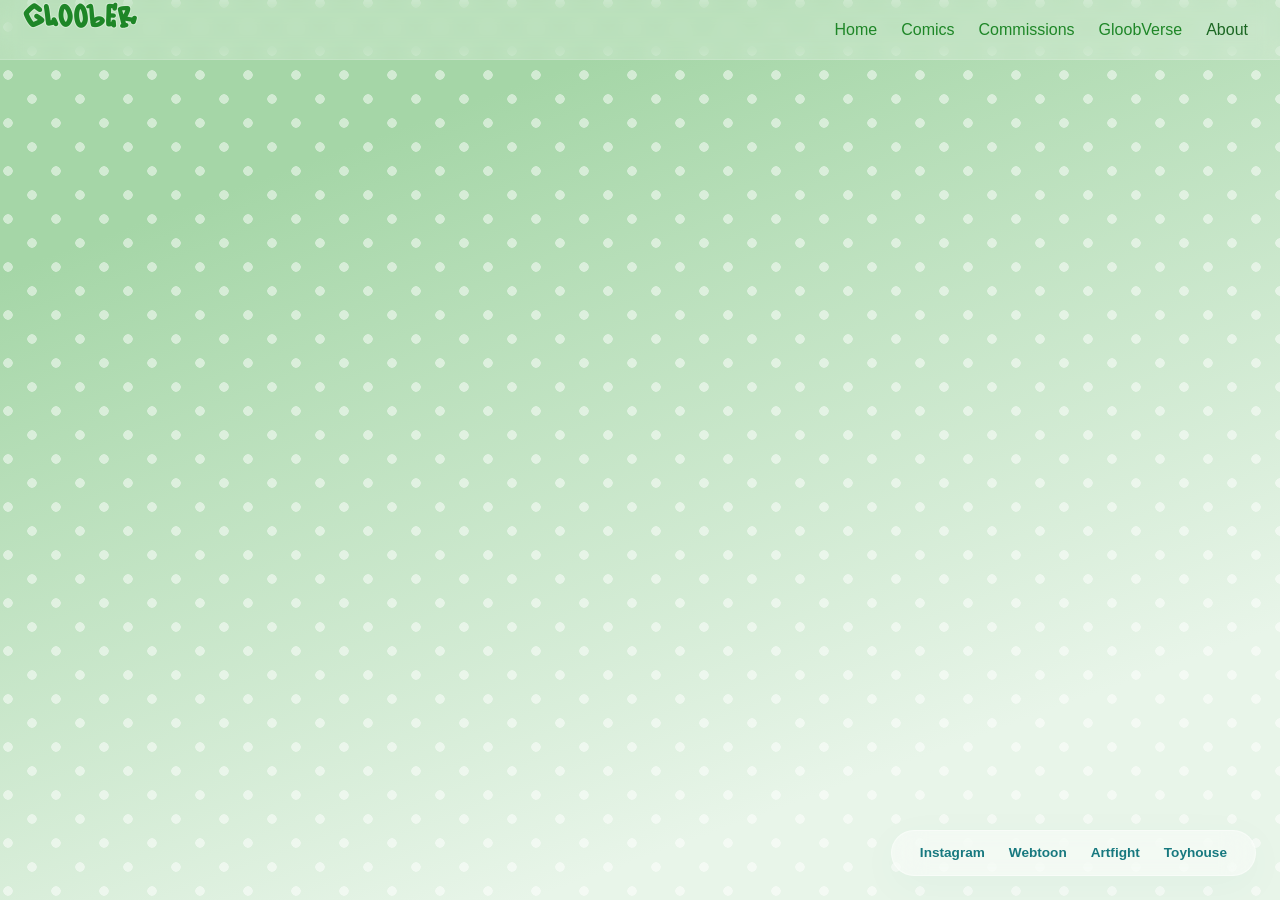
==== about/index.html @ cfc0943d "Very big css update" ====
<!doctype html>
<html lang="en">
  <html>
    <head>
      <meta charset="UTF-8" />
      <meta name="viewport" content="width=device-width, initial-scale=1.0" />
      <title>Gloober_frk | Artist Hub</title>
      <!-- Connecting to your single shared CSS file -->
      <link rel="stylesheet" href="/style.css" />
    </head>

    <body class="page-about" id="sub-page">
      <!--Main Header Wrapper (The logo at the top of the pages ot the top left)-->
      <header id="main-header">
        <div class="container">
          <!--To replace SVG, place a <img> tag where "Gloober" is.-->
          <a href="/" class="site-logo">
            <img
              src="/Images/logoabout.webp"
              alt="Gloober About Logo"
              class="logo-img"
            />
          </a>

          <input type="checkbox" id="menu-toggle" class="menu-checkbox" />
          <label for="menu-toggle" class="menu-button">Menu ☰</label>

          <!-- Standard Top Navigation Bar for Subpages -->
          <nav id="global-nav">
            <ul>
              <li><a href="/">Home</a></li>
              <li><a href="/comics/">Comics</a></li>
              <li><a href="/commisions/">Commissions</a></li>
              <li><a href="/wiki/">GloobVerse</a></li>
              <li><a href="/about/" class="active-page">About</a></li>
            </ul>
          </nav>
        </div>
      </header>

      <main></main>

      <footer id="social-hub">
        <div class="social-links-wrapper">
          <a
            href="https://www.instagram.com/gloober_frk/"
            class="social-link"
            target="_blank"
            rel="noopener"
            >Instagram</a
          >
          <a
            href="https://www.webtoons.com/p/community/en/u/gloober"
            class="social-link"
            target="_blank"
            rel="noopener"
            >Webtoon</a
          >
          <a
            href="https://artfight.net/~gloober_frk"
            class="social-link"
            target="_blank"
            rel="noopener"
            >Artfight</a
          >
          <a
            href="https://toyhou.se/gloober_frk"
            class="social-link"
            target="_blank"
            rel="noopener"
            >Toyhouse</a
          >
        </div>
      </footer>

      <!-- 2. THE BACKGROUND CANVAS -->
      <div id="parallax-bg-canvas" class="dot-matrix-bg"></div>
    </body>
  </html>
</html>
---- style.css ----
/* GLOBAL REUSABLE BRAND VARIABLES */
:root {
  --text-primary: #17797f;
  --text-secondary: #17797f;
  --border-color: rgba(23, 121, 127, 0.15);
  --accent-color: #f5842c;

  --bg-gradient-light: #e8f7ec;
  --bg-gradient-dark: #a1dbb8;

  --color-comics: #e2f1f8;
  --color-commissions: #fef1e6;
  --color-wiki: #f3e9fa;
  --color-about: #e8f5e9;
}

/* GLOBAL SITEWIDE BASICS (FO FONES an TABLES) */
* {
  box-sizing: border-box;
  margin: 0;
  padding: 0;
}
html,
body {
  overflow-x: hidden;
  position: relative;
  width: 100%;
}
body {
  background-color: transparent;
  color: var(--text-primary);
  font-family:
    -apple-system, BlinkMacSystemFont, "Segoe UI", Roboto, sans-serif;
  line-height: 1.5;
  -webkit-font-smoothing: antialiased;
  padding-bottom: 50px;
}

.container {
  width: 100%;
  max-width: 1100px;
  margin: 0 auto;
  padding: 0 24px;
}

a {
  text-decoration: none;
  color: inherit;
}

#main-header {
  padding: 20px 0 0px 0;
}

/* LOGO SYSTEM */

.site-logo .logo-window {
  position: relative;
  height: 60px;
  overflow: hidden;
  display: inline-block;
}

.site-logo .logo-strip {
  display: flex;
  flex-direction: column;
  height: 500%;
  transition: transform 0.5s cubic-bezier(0.76, 0, 0.24, 1);
}

.site-logo .logo-img {
  height: 60px;
  width: auto;
  object-fit: contain;
}

@keyframes fadeInUp {
  from {
    opacity: 0;
    transform: translateY(20px);
  }
  to {
    opacity: 1;
    transform: translateY(0);
  }
}

.animate-fade-up {
  animation: fadeInUp 1.5s cubic-bezier(0.25, 1, 0.5, 1) both;
}

#main-header.animate-fade-up {
  animation-delay: 0s;
}

#site-greeting.animate-fade-up {
  animation-delay: 0.15s;
}

#launchpad-navigation.animate-fade-up {
  animation-delay: 0.3s;
}

/* ISOLATED HOMEPAGE STYLES */
#home-page #main-header .container,
#home-page #site-greeting .container {
  display: flex;
  justify-content: flex-start;
  align-items: center;
}

#home-page #site-greeting {
  padding: 8px 0 8px 0;
  text-align: left;
  transform: translateX(12px);
}

#home-page .greeting-subtext {
  color: var(--text-secondary);
  font-weight: 600;
  font-size: 1.15rem;
  letter-spacing: -0.01em;
  max-width: 100%;
  margin: 0;
  transition: color 0.25s ease;
}

#home-page #launchpad-navigation {
  padding-bottom: 20px;
}

.launchpad-split-container {
  display: flex;
  flex-direction: column;
  width: 100%;
}

#home-page .grid-wrapper {
  display: flex;
  flex-direction: column;
  gap: 16px;
  width: 100%;
}

#home-page .nav-card {
  border: 1px solid var(--border-color);
  border-radius: 12px;
  padding: 24px;
  display: block;
  background-color: rgba(240, 246, 236, 0.6);
  position: relative;
  transition:
    border-color 0.25s ease,
    background-color 0.25s ease;
}

#home-page .nav-card h2 {
  font-size: 1.25rem;
  font-weight: 600;
  letter-spacing: -0.01em;
}

#home-page .nav-card p {
  color: var(--text-secondary);
  font-size: 0.95rem;
  margin-top: 6px;
}

.avatar-display-frame {
  display: none;
}

/* 🌟 FIX 1: Add the frosted glass background layout to the mobile header container */
#sub-page #main-header {
  width: 100%;
  position: fixed;
  top: 0 !important;
  left: 0 !important;
  height: 60px !important;
  z-index: 9999 !important;
  backdrop-filter: blur(10px) !important;
  -webkit-backdrop-filter: blur(10px);
  border-bottom: 1px solid rgba(255, 255, 255, 0.15);
}

/* Ensure the inner logo and menu button frame fits inside the 60px bar */
#sub-page #main-header .container {
  max-width: 100% !important;
  height: 60px !important;
  display: flex !important;
  align-items: center !important;
  justify-content: space-between !important;
  padding: 12px !important;
  box-sizing: border-box !important; /* 🌟 FIX: Forces logo and menu to fit inside the 60px rim */
  overflow: hidden !important;
}
#sub-page #main-header .site-logo img {
  height: 30px;
  max-height: 30px;
  transform: translateY(-15px);
}

/* 🌟 FIX 2: Apply the pastel tinted backgrounds to the header bar itself on mobile */
body.page-comics #main-header {
  background-color: rgba(226, 241, 248, 0.3) !important;
}
body.page-commissions #main-header {
  background-color: rgba(254, 241, 230, 0.3) !important;
}
body.page-wiki #main-header {
  background-color: rgba(243, 233, 250, 0.3) !important;
}
body.page-about #main-header {
  background-color: rgba(232, 245, 233, 0.3) !important;
}

/* 🌟 FIX 3: Turn the navigation panel into a clean dropdown drawer with NO scrollbars */
#sub-page #global-nav {
  position: absolute;
  top: 50px;
  left: 0;
  width: 100%;
  max-height: 0;
  overflow: hidden !important; /* 🌟 Absolutely cuts off any clunky scrollbars */
  z-index: 9998;
  transition: max-height 0.3s ease-in-out;
}

/* The vertical mobile links block inside the dropdown */
#sub-page #global-nav ul {
  display: flex !important;
  flex-direction: column !important;
  width: 100%;
  margin: 0 !important;
  padding: 10px 0 !important;
  gap: 0 !important;
  list-style: none;
}

#sub-page #global-nav a {
  display: block !important;
  width: 100%;
  padding: 12px 20px !important;
  font-size: 16px !important;
  text-decoration: none;
  box-sizing: border-box;
}

/* THE MOBILE SWITCH: Slide the panel down when tapped */
#sub-page .menu-checkbox:checked ~ #global-nav {
  max-height: 280px; /* Adjust this to fit your 5 vertical links perfectly */
}

/* Hide the functional raw checkbox */
#sub-page .menu-checkbox {
  display: none !important;
}

/* Style the clickable Menu text link on smartphones */
#sub-page .menu-button {
  font-family: sans-serif;
  font-weight: 700;
  font-size: 15px; /* Slightly smaller to guarantee fit */
  cursor: pointer;
  user-select: none;
  z-index: 10001;
  display: flex;
  align-items: center;
  height: 100%;
  transform: translateY(-15px);
}

body.page-comics .menu-button {
  color: #468ac2 !important;
}
body.page-commissions .menu-button {
  color: #f5842c !important;
}
body.page-wiki .menu-button {
  color: #551b85 !important;
}
body.page-about .menu-button {
  color: #1e8627 !important;
}

/* Apply your specific text link active colors for mobile readability */
body.page-comics #global-nav a {
  color: #468ac2 !important;
  background-color: rgba(226, 241, 248, 0.8);
}
body.page-commissions #global-nav a {
  color: #f5842c !important;
  background-color: rgba(254, 241, 230, 0.8);
}
body.page-wiki #global-nav a {
  color: #551b85 !important;
  background-color: rgba(243, 233, 250, 0.8);
}
body.page-about #global-nav a {
  color: #1e8627 !important;
  background-color: rgba(232, 245, 233, 0.8);
}

/* DESKTOP HOVER SYSTEM & THE AVATAR SWIPE SPLIT ENGINE */
@media (min-width: 1100px) {
  .launchpad-split-container {
    display: flex;
    flex-direction: row;
    justify-content: space-between;
    align-items: flex-start;
    gap: 64px;
    width: 100%;
  }

  #home-page .grid-wrapper {
    display: flex !important;
    flex-direction: column !important;
    gap: 16px;
    width: 100%;
    max-width: 360px;
  }

  #home-page .nav-card {
    height: 90px;
    padding: 18px 24px 24px 24px;
  }

  #home-page .nav-card p {
    position: absolute;
    bottom: 18px;
    left: 24px;
    right: 24px;
    margin-top: 0;
    opacity: 0;
    transform: translateY(8px);
    transition:
      opacity 0.2s ease,
      transform 0.2s ease;
  }

  #home-page .nav-card h2 {
    transform: translateY(12px);
    transition: transform 0.25s cubic-bezier(0.25, 1, 0.5, 1);
  }

  #home-page .nav-card:hover {
    box-shadow: 0 8px 24px rgba(23, 121, 127, 0.05);
  }

  #home-page .nav-card:hover h2 {
    transform: translateY(0);
  }

  #home-page .nav-card:hover p {
    opacity: 1;
    transform: translateY(0);
  }

  /* ARTWORK VIEWPORT WINDOW */
  .avatar-display-frame {
    display: block;
    width: 400px;
    height: 480px;
    overflow: hidden;
    border-radius: 16px;
    position: fixed;
    top: 5%;
    right: calc(50% - 460px);
    left: auto;
    z-index: 10;
  }

  .avatar-strip {
    display: flex;
    width: 500%;
    height: 100%;
    position: absolute;
    top: 0;
    left: 0;
    transition: transform 0.5s cubic-bezier(0.76, 0, 0.24, 1);
  }

  .avatar-img {
    width: 400px;
    height: 100%;
    object-fit: contain;
  }

  #home-page .grid-wrapper:hover .nav-card {
    opacity: 0.8;
    transition:
      opacity 0.25s ease,
      filter 0.25s ease,
      background-color 0.25s ease,
      border-color 0.25s ease;
  }

  #home-page .grid-wrapper .nav-card:hover {
    opacity: 1;
    filter: blur(0px);
  }

  #home-page .grid-wrapper:has(.card-comics:hover) .nav-card:not(:hover) {
    opacity: 0.6;
    border-color: rgba(70, 138, 194, 0.4);
    background-color: var(--color-comics);
  }
  #home-page .grid-wrapper:has(.card-comics:hover) .nav-card:not(:hover) h2,
  #home-page .grid-wrapper:has(.card-comics:hover) .nav-card:not(:hover) p {
    color: #468ac2;
  }
  #home-page:has(.card-comics:hover) .greeting-subtext {
    color: #468ac2;
  }

  #home-page .grid-wrapper:has(.card-commissions:hover) .nav-card:not(:hover) {
    opacity: 0.6;
    border-color: rgba(245, 132, 44, 0.4);
    background-color: var(--color-commissions);
  }
  #home-page
    .grid-wrapper:has(.card-commissions:hover)
    .nav-card:not(:hover)
    h2,
  #home-page
    .grid-wrapper:has(.card-commissions:hover)
    .nav-card:not(:hover)
    p {
    color: hsl(26, 91%, 57%);
  }
  #home-page:has(.card-commissions:hover) .greeting-subtext {
    color: #f5842c;
  }

  #home-page .grid-wrapper:has(.card-wiki:hover) .nav-card:not(:hover) {
    opacity: 0.6;
    border-color: rgba(85, 27, 133, 0.4);
    background-color: var(--color-wiki);
  }
  #home-page .grid-wrapper:has(.card-wiki:hover) .nav-card:not(:hover) h2,
  #home-page .grid-wrapper:has(.card-wiki:hover) .nav-card:not(:hover) p {
    color: hsl(273, 66%, 31%);
  }
  #home-page:has(.card-wiki:hover) .greeting-subtext {
    color: #551b85;
  }

  #home-page .grid-wrapper:has(.card-about:hover) .nav-card:not(:hover) {
    opacity: 0.6;
    border-color: rgba(30, 134, 39, 0.4);
    background-color: var(--color-about);
  }
  #home-page .grid-wrapper:has(.card-about:hover) .nav-card:not(:hover) h2,
  #home-page .grid-wrapper:has(.card-about:hover) .nav-card:not(:hover) p {
    color: hsl(125, 63%, 32%);
  }
  #home-page:has(.card-about:hover) .greeting-subtext {
    color: #1e8627;
  }

  .grid-wrapper:has(.card-comics:hover) + .avatar-display-frame .avatar-strip {
    transform: translateX(-400px);
  }
  .grid-wrapper:has(.card-commissions:hover)
    + .avatar-display-frame
    .avatar-strip {
    transform: translateX(-800px);
  }
  .grid-wrapper:has(.card-wiki:hover) + .avatar-display-frame .avatar-strip {
    transform: translateX(-1200px);
  }
  .grid-wrapper:has(.card-about:hover) + .avatar-display-frame .avatar-strip {
    transform: translateX(-1600px);
  }

  #home-page .card-comics:hover {
    border-color: #468ac2;
    background-color: var(--color-comics);
  }
  #home-page .card-comics:hover h2,
  #home-page .card-comics:hover p {
    color: #468ac2;
  }

  #home-page .card-commissions:hover {
    border-color: #f5842c;
    background-color: var(--color-commissions);
  }
  #home-page .card-commissions:hover h2,
  #home-page .card-commissions:hover p {
    color: #f5842c;
  }

  #home-page .card-wiki:hover {
    border-color: #551b85;
    background-color: var(--color-wiki);
  }
  #home-page .card-wiki:hover h2,
  #home-page .card-wiki:hover p {
    color: #551b85;
  }

  #home-page .card-about:hover {
    border-color: #1e8627;
    background-color: var(--color-about);
  }
  #home-page .card-about:hover h2,
  #home-page .card-about:hover p {
    color: #1e8627;
  }

  #parallax-bg-canvas.show-comics .tint-comics {
    opacity: 1 !important;
  }
  #parallax-bg-canvas.show-commissions .tint-commissions {
    opacity: 1 !important;
  }
  #parallax-bg-canvas.show-wiki .tint-wiki {
    opacity: 1 !important;
  }
  #parallax-bg-canvas.show-about .tint-about {
    opacity: 1 !important;
  }

  #home-page .logo-strip {
    transform: translateY(0);
    transition-delay: 0.1s;
  }

  #home-page:has(.nav-card:hover) .logo-strip {
    transition-delay: 0s;
  }

  #home-page:has(.card-comics:hover) .logo-strip {
    transform: translateY(-60px);
  }

  #home-page:has(.card-commissions:hover) .logo-strip {
    transform: translateY(-120px);
  }

  #home-page:has(.card-wiki:hover) .logo-strip {
    transform: translateY(-180px);
  }

  #home-page:has(.card-about:hover) .logo-strip {
    transform: translateY(-240px);
  }

  /* ==========================================================================
   SUBPAGE HEADER SYSTEM (REWRITTEN WITH IMAGE LOGO & CUSTOM COLOR SCHEMES)
   ========================================================================== */

  /* 1. MAIN FIXED HEADER BAR CONTAINER */
  #sub-page #main-header {
    width: 100%;
    position: fixed;
    top: 0 !important;
    left: 0 !important;
    height: 60px !important;
    z-index: 9999 !important;
    backdrop-filter: blur(10px) !important;
    -webkit-backdrop-filter: blur(10px);
  }

  #sub-page #main-header .container {
    max-width: 100%;
    margin: 0 auto;
    padding: 0 20px !important;
    height: 60px !important;
    display: flex !important;
    align-items: center !important;
    transform: translateY(-20px) !important;

    justify-content: space-between !important;
    gap: 0 !important;
  }

  #sub-page #main-header .site-logo {
    display: flex !important;
    align-items: center !important;
    height: 100%;
    text-decoration: none;
    font-weight: 800;
    font-size: 20px;
    letter-spacing: 2px;
  }

  #sub-page #main-header .site-logo img {
    height: 32px;
    width: auto;
    display: block;
  }

  #sub-page #global-nav ul {
    display: flex !important;
    align-items: center !important;
    list-style: none;
    margin: 0 !important;
    padding: 0 !important;
    gap: 24px;
  }

  #sub-page #global-nav a {
    text-decoration: none;
    font-weight: 500;
    font-size: 15px;
    padding: 12px !important;
    line-height: 1 !important;
    display: inline-block;
    transition: color 0.2s ease;
    background-color: transparent !important;
  }

  /* ==========================================================================
   DYNAMIC SUBPAGE THEME COLOR ASSIGNMENTS
   ========================================================================== */

  /* --- A. COMICS PAGE THEME (Blue Header Background) --- */
  body.page-comics #main-header {
    background-color: rgba(226, 241, 248, 0.3) !important;
  }
  body.page-comics #main-header .site-logo {
    color: #468ac2 !important;
  }
  body.page-comics #global-nav a {
    color: #468ac2;
  }
  body.page-comics #global-nav a:hover {
    color: #90caf9 !important;
  }

  /* --- B. COMMISSIONS PAGE THEME (Orange Header Background) --- */
  body.page-commissions #main-header {
    background-color: rgba(254, 241, 230, 0.3) !important;
  }
  body.page-commissions #main-header .site-logo {
    color: #d15f00 !important;
  }
  body.page-commissions #global-nav a {
    color: rgba(209, 95, 0, 0.65);
  }
  body.page-commissions #global-nav a:hover,
  body.page-commissions #global-nav a.active-page {
    color: #d15f00 !important;
  }

  /* --- C. WIKI PAGE THEME (Purple Header Background) --- */
  body.page-wiki #main-header {
    background-color: rgba(243, 233, 250, 0.3) !important;
  }
  body.page-wiki #main-header .site-logo {
    color: #551b85 !important;
  }
  body.page-wiki #global-nav a {
    color: rgba(85, 27, 133, 0.65);
  }
  body.page-wiki #global-nav a:hover,
  body.page-wiki #global-nav a.active-page {
    color: #551b85 !important;
  }

  /* --- D. ABOUT PAGE THEME (Green Header Background) --- */
  body.page-about #main-header {
    background-color: rgba(232, 245, 233, 0.3) !important;
  }
  body.page-about #main-header .site-logo {
    color: #1b6622 !important;
  }
  body.page-about #global-nav a {
    color: rgba(27, 102, 34, 0.65);
  }
  body.page-about #global-nav a:hover,
  body.page-about #global-nav a.active-page {
    color: #1b6622 !important;
  }

  #sub-page {
    padding-top: 90px !important;
    box-sizing: border-box;
  }

  #sub-page .menu-button {
    display: none !important;
  }

  #sub-page #global-nav {
    position: static !important;
    max-height: none !important;
    width: auto !important;
    overflow: visible !important;
  }

  #sub-page #global-nav ul {
    flex-direction: row !important;
    padding: 0 !important;
    gap: 24px;
  }
}

/* HAPTIC POLKA DOT PARALLAX SYSTEM */
#home-page #parallax-bg-canvas.dot-matrix-bg {
  position: fixed;
  top: -5%;
  left: -5%;
  width: 110vw;
  height: 110vh;
  z-index: -100;
  overflow: hidden;
  pointer-events: none;

  background-image: linear-gradient(
    160deg,
    var(--bg-gradient-dark) 20%,
    var(--bg-gradient-light) 80%
  );
  transition: background-image 0.5s ease;
}

#sub-page #parallax-bg-canvas.dot-matrix-bg,
.page-comics #parallax-bg-canvas.dot-matrix-bg,
.page-commissions #parallax-bg-canvas.dot-matrix-bg,
.page-wiki #parallax-bg-canvas.dot-matrix-bg,
.page-about #parallax-bg-canvas.dot-matrix-bg {
  position: fixed;
  top: -5%;
  left: -5%;
  width: 110vw;
  height: 110vh;
  z-index: -100;
  overflow: hidden;
  pointer-events: none;
}

#home-page #parallax-bg-canvas.dot-matrix-bg::before,
#sub-page + #parallax-bg-canvas.dot-matrix-bg::before,
.dot-matrix-bg::before {
  content: "";
  position: absolute;
  top: 0;
  left: 0;
  width: 100%;
  height: 100%;
  z-index: 5;

  background-image:
    radial-gradient(rgba(255, 255, 255, 0.5) 4.5px, transparent 5px),
    radial-gradient(rgba(255, 255, 255, 0.5) 4.5px, transparent 5px);

  background-size: 48px 48px;
  background-position:
    0px 0px,
    24px 24px,
    2px 2px,
    26px 26px;
  background-repeat: repeat;

  animation: slowDriftLoop 80s linear infinite;

  transform: translate(
    calc(var(--mouse-x, 0) * 20px),
    calc(var(--mouse-y, 0) * 20px)
  );
  transition: transform 0.2s cubic-bezier(0.25, 1, 0.5, 1);
}

#parallax-bg-canvas.show-comics .tint-comics {
  opacity: 1 !important;
}
#parallax-bg-canvas.show-commissions .tint-commissions {
  opacity: 1 !important;
}
#parallax-bg-canvas.show-wiki .tint-wiki {
  opacity: 1 !important;
}
#parallax-bg-canvas.show-about .tint-about {
  opacity: 1 !important;
}

.bg-tint {
  position: absolute;
  top: 0;
  left: 0;
  width: 100%;
  height: 100%;
  opacity: 0;
  z-index: 1;
  transition: opacity 0.5s cubic-bezier(0.25, 1, 0.5, 1);
}

.tint-comics {
  background-image: linear-gradient(160deg, #90caf9 20%, #e2f1f8 80%);
}

.tint-commissions {
  background-image: linear-gradient(160deg, #ffcc80 20%, #fef1e6 80%);
}

.tint-wiki {
  background-image: linear-gradient(160deg, #ce93d8 20%, #f3e9fa 80%);
}

.tint-about {
  background-image: linear-gradient(160deg, #a5d6a7 20%, #e8f5e9 80%);
}

@keyframes slowDriftLoop {
  0% {
    background-position:
      0px 0px,
      24px 24px,
      2px 2px,
      26px 26px;
  }
  100% {
    background-position:
      1152px 1152px,
      1176px 1176px,
      1154px 1154px,
      1178px 1178px;
  }
}

/* SUBPAGE BG STYLE */
body.page-comics,
body.page-commissions,
body.page-wiki,
body.page-about {
  background-repeat: no-repeat;
  background-attachment: fixed;
  background-size: cover;
}

body.page-comics {
  background-image: linear-gradient(160deg, #90caf9 20%, #e2f1f8 80%);
}

body.page-commissions {
  background-image: linear-gradient(160deg, #ffcc80 20%, #fef1e6 80%);
}

body.page-wiki {
  background-image: linear-gradient(160deg, #ce93d8 20%, #f3e9fa 80%);
}

body.page-about {
  background-image: linear-gradient(160deg, #a5d6a7 20%, #e8f5e9 80%);
}

/* FLOATING GLOBAL SOCIAL FOOTER */
#social-hub {
  position: fixed;
  bottom: 24px;
  right: 24px;
  left: auto;
  width: max-content;
  z-index: 9999;
  pointer-events: none;
}

.social-links-wrapper {
  display: flex;
  gap: 24px;
  align-items: center;
  background-color: rgba(255, 255, 255, 0.45);
  backdrop-filter: blur(16px);
  -webkit-backdrop-filter: blur(16px);
  border: 1px solid rgba(255, 255, 255, 0.4);
  padding: 12px 28px;
  border-radius: 50px;
  pointer-events: auto;
  box-shadow: 0 10px 40px rgba(23, 121, 127, 0.04);
  max-width: calc(100vw - 48px);
}

.social-link {
  font-size: 0.85rem;
  font-weight: 600;
  color: var(--text-primary);
  transition: color 0.2s ease;
}

.social-link:hover {
  color: var(--accent-color);
}
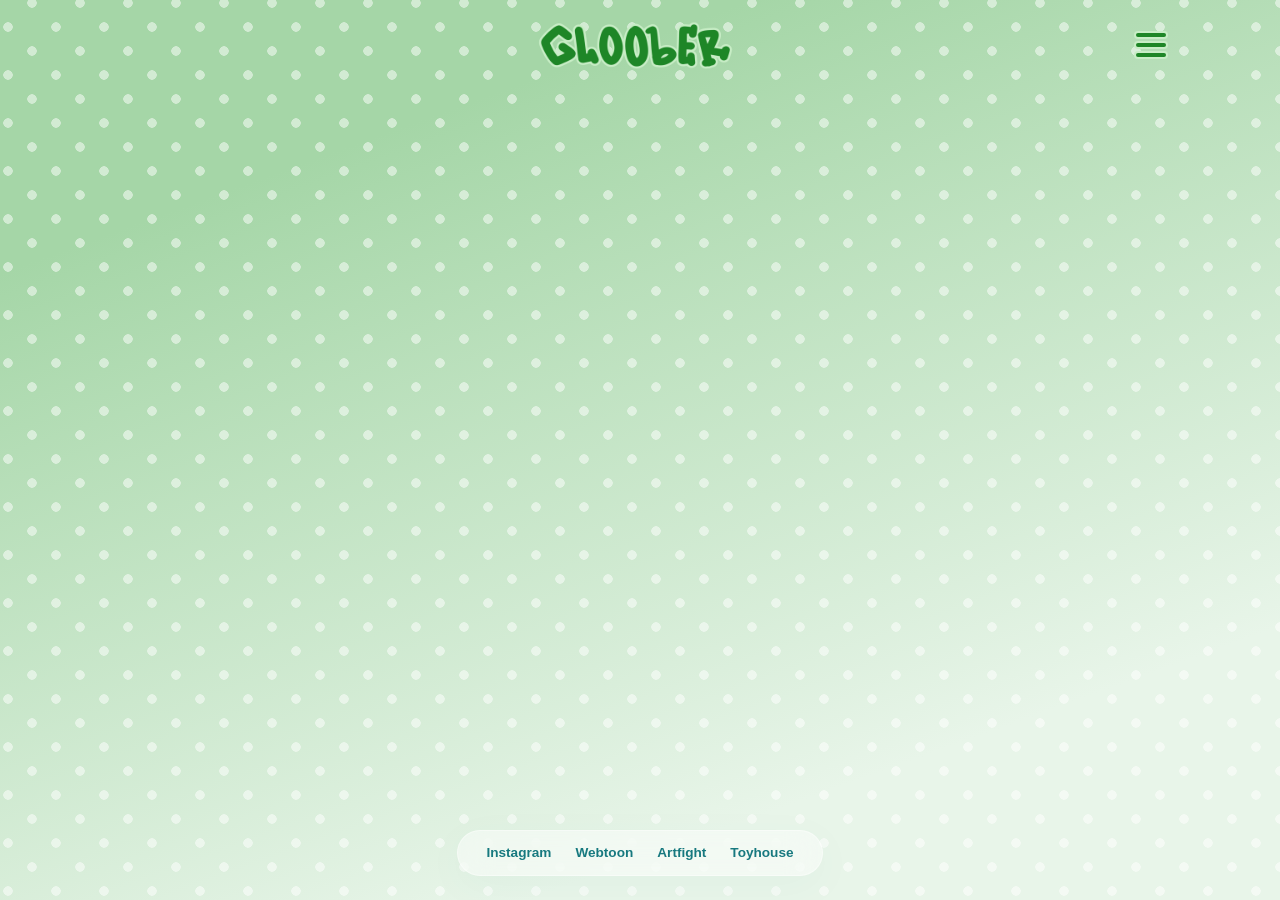
==== commit e73d5f37: "Navigation CSS Overhaul * Fixed nav bar layout for subpages * Removed Desktop specific css * Adjuste" ====
--- a/about/index.html
+++ b/about/index.html
@@ -13,17 +13,16 @@
       <!--Main Header Wrapper (The logo at the top of the pages ot the top left)-->
       <header id="main-header">
         <div class="container">
+          <div class="nav-spacer"></div>
+
           <!--To replace SVG, place a <img> tag where "Gloober" is.-->
           <a href="/" class="site-logo">
             <img
               src="/Images/logoabout.webp"
-              alt="Gloober About Logo"
+              alt="Gloober Comics Logo"
               class="logo-img"
             />
           </a>
-
-          <input type="checkbox" id="menu-toggle" class="menu-checkbox" />
-          <label for="menu-toggle" class="menu-button">Menu ☰</label>
 
           <!-- Standard Top Navigation Bar for Subpages -->
           <nav id="global-nav">
@@ -35,6 +34,16 @@
               <li><a href="/about/" class="active-page">About</a></li>
             </ul>
           </nav>
+
+          <button
+            id="menu-trigger"
+            class="menu-button"
+            aria-label="Toggle Navigation"
+          >
+            <span class="hamburger-line"></span>
+            <span class="hamburger-line"></span>
+            <span class="hamburger-line"></span>
+          </button>
         </div>
       </header>
 
@@ -75,6 +84,39 @@
 
       <!-- 2. THE BACKGROUND CANVAS -->
       <div id="parallax-bg-canvas" class="dot-matrix-bg"></div>
+
+      <script>
+        const menuTrigger = document.getElementById("menu-trigger");
+        const globalNav = document.getElementById("global-nav");
+
+        // 1. Open / Close panel on click
+        menuTrigger.addEventListener("click", (e) => {
+          e.stopPropagation(); // Prevents immediate close click event bubbling
+          menuTrigger.classList.toggle("open");
+          globalNav.classList.toggle("open");
+        });
+
+        // 2. Close when user clicks anywhere outside the nav or button area
+        document.addEventListener("click", (e) => {
+          if (
+            !globalNav.contains(e.target) &&
+            !menuTrigger.contains(e.target)
+          ) {
+            menuTrigger.classList.remove("open");
+            globalNav.classList.remove("open");
+          }
+        });
+
+        // 3. Close immediately when user starts scrolling the main page window
+        window.addEventListener(
+          "scroll",
+          () => {
+            menuTrigger.classList.remove("open");
+            globalNav.classList.remove("open");
+          },
+          { passive: true },
+        ); // Enhances mobile scrolling processing performance
+      </script>
     </body>
   </html>
 </html>
--- a/style.css
+++ b/style.css
@@ -1,20 +1,28 @@
-/* GLOBAL REUSABLE BRAND VARIABLES */
 :root {
   --text-primary: #17797f;
   --text-secondary: #17797f;
   --border-color: rgba(23, 121, 127, 0.15);
   --accent-color: #f5842c;
-
-  --bg-gradient-light: #e8f7ec;
+  --bg-gradient-light: #d2eeda;
   --bg-gradient-dark: #a1dbb8;
-
-  --color-comics: #e2f1f8;
-  --color-commissions: #fef1e6;
-  --color-wiki: #f3e9fa;
-  --color-about: #e8f5e9;
-}
-
-/* GLOBAL SITEWIDE BASICS (FO FONES an TABLES) */
+  --color-comics: #cae3ee;
+  --color-commissions: #f7e4d4;
+  --color-wiki: #e1d2ec;
+  --color-about: #c8edc6;
+  --color-comics-text: #468ac2;
+  --color-wiki-text: #551b85;
+  --color-about-text: #1e8627;
+  --color-commissions-text: #f5842c;
+  --color-comics-accent: #90caf9;
+  --color-commissions-accent: #ffcc80;
+  --color-wiki-accent: #ce93d8;
+  --color-about-accent: #a5d6a7;
+  --bg-comics-header: rgba(226, 241, 248, 0.3);
+  --bg-commissions-header: rgba(254, 241, 230, 0.3);
+  --bg-wiki-header: rgba(243, 233, 250, 0.3);
+  --bg-about-header: rgba(232, 245, 233, 0.3);
+  --dot-color: rgba(255, 255, 255, 0.5);
+}
 * {
   box-sizing: border-box;
   margin: 0;
@@ -32,48 +40,40 @@
   font-family:
     -apple-system, BlinkMacSystemFont, "Segoe UI", Roboto, sans-serif;
   line-height: 1.5;
+  font-weight: 500;
   -webkit-font-smoothing: antialiased;
   padding-bottom: 50px;
 }
-
 .container {
   width: 100%;
   max-width: 1100px;
   margin: 0 auto;
   padding: 0 24px;
 }
-
 a {
   text-decoration: none;
   color: inherit;
 }
-
 #main-header {
   padding: 20px 0 0px 0;
 }
-
-/* LOGO SYSTEM */
-
 .site-logo .logo-window {
   position: relative;
   height: 60px;
   overflow: hidden;
   display: inline-block;
 }
-
 .site-logo .logo-strip {
   display: flex;
   flex-direction: column;
   height: 500%;
   transition: transform 0.5s cubic-bezier(0.76, 0, 0.24, 1);
 }
-
 .site-logo .logo-img {
   height: 60px;
   width: auto;
   object-fit: contain;
 }
-
 @keyframes fadeInUp {
   from {
     opacity: 0;
@@ -84,37 +84,29 @@
     transform: translateY(0);
   }
 }
-
 .animate-fade-up {
   animation: fadeInUp 1.5s cubic-bezier(0.25, 1, 0.5, 1) both;
 }
-
 #main-header.animate-fade-up {
   animation-delay: 0s;
 }
-
 #site-greeting.animate-fade-up {
   animation-delay: 0.15s;
 }
-
 #launchpad-navigation.animate-fade-up {
   animation-delay: 0.3s;
 }
-
-/* ISOLATED HOMEPAGE STYLES */
 #home-page #main-header .container,
 #home-page #site-greeting .container {
   display: flex;
   justify-content: flex-start;
   align-items: center;
 }
-
 #home-page #site-greeting {
   padding: 8px 0 8px 0;
   text-align: left;
   transform: translateX(12px);
 }
-
 #home-page .greeting-subtext {
   color: var(--text-secondary);
   font-weight: 600;
@@ -124,24 +116,20 @@
   margin: 0;
   transition: color 0.25s ease;
 }
-
 #home-page #launchpad-navigation {
   padding-bottom: 20px;
 }
-
 .launchpad-split-container {
   display: flex;
   flex-direction: column;
   width: 100%;
 }
-
 #home-page .grid-wrapper {
   display: flex;
   flex-direction: column;
   gap: 16px;
   width: 100%;
 }
-
 #home-page .nav-card {
   border: 1px solid var(--border-color);
   border-radius: 12px;
@@ -153,552 +141,157 @@
     border-color 0.25s ease,
     background-color 0.25s ease;
 }
-
 #home-page .nav-card h2 {
   font-size: 1.25rem;
   font-weight: 600;
   letter-spacing: -0.01em;
 }
-
 #home-page .nav-card p {
   color: var(--text-secondary);
   font-size: 0.95rem;
   margin-top: 6px;
 }
-
 .avatar-display-frame {
   display: none;
 }
 
-/* 🌟 FIX 1: Add the frosted glass background layout to the mobile header container */
-#sub-page #main-header {
-  width: 100%;
+#sub-page #main-header .container {
+  display: flex;
+  justify-content: space-between;
+  align-items: center;
+  position: relative;
+  width: 100%;
+  box-sizing: border-box;
+}
+#sub-page #main-header .site-logo img {
+  height: 50px;
+  max-height: 50px;
+}
+
+#sub-page #global-nav {
   position: fixed;
-  top: 0 !important;
-  left: 0 !important;
-  height: 60px !important;
-  z-index: 9999 !important;
-  backdrop-filter: blur(10px) !important;
-  -webkit-backdrop-filter: blur(10px);
-  border-bottom: 1px solid rgba(255, 255, 255, 0.15);
-}
-
-/* Ensure the inner logo and menu button frame fits inside the 60px bar */
-#sub-page #main-header .container {
-  max-width: 100% !important;
-  height: 60px !important;
-  display: flex !important;
-  align-items: center !important;
-  justify-content: space-between !important;
-  padding: 12px !important;
-  box-sizing: border-box !important; /* 🌟 FIX: Forces logo and menu to fit inside the 60px rim */
-  overflow: hidden !important;
-}
-#sub-page #main-header .site-logo img {
-  height: 30px;
-  max-height: 30px;
-  transform: translateY(-15px);
-}
-
-/* 🌟 FIX 2: Apply the pastel tinted backgrounds to the header bar itself on mobile */
-body.page-comics #main-header {
-  background-color: rgba(226, 241, 248, 0.3) !important;
-}
-body.page-commissions #main-header {
-  background-color: rgba(254, 241, 230, 0.3) !important;
-}
-body.page-wiki #main-header {
-  background-color: rgba(243, 233, 250, 0.3) !important;
-}
-body.page-about #main-header {
-  background-color: rgba(232, 245, 233, 0.3) !important;
-}
-
-/* 🌟 FIX 3: Turn the navigation panel into a clean dropdown drawer with NO scrollbars */
-#sub-page #global-nav {
-  position: absolute;
-  top: 50px;
-  left: 0;
-  width: 100%;
-  max-height: 0;
-  overflow: hidden !important; /* 🌟 Absolutely cuts off any clunky scrollbars */
+  top: 0;
+  right: 0;
+  width: 260px;
+  height: 100vh;
   z-index: 9998;
-  transition: max-height 0.3s ease-in-out;
-}
-
-/* The vertical mobile links block inside the dropdown */
+  overflow-y: auto;
+  transform: translateX(100%);
+  transition: transform 0.4s ease-in-out;
+}
+
+#sub-page #global-nav.open {
+  transform: translateX(0);
+}
+
 #sub-page #global-nav ul {
-  display: flex !important;
-  flex-direction: column !important;
-  width: 100%;
-  margin: 0 !important;
-  padding: 10px 0 !important;
-  gap: 0 !important;
+  display: flex;
+  flex-direction: column;
+  width: 100%;
+  margin: 0;
+  padding: 80px 0 20px 0;
   list-style: none;
 }
-
 #sub-page #global-nav a {
-  display: block !important;
-  width: 100%;
-  padding: 12px 20px !important;
-  font-size: 16px !important;
+  display: block;
+  width: 100%;
+  padding: 12px 20px;
+  font-size: 16px;
   text-decoration: none;
   box-sizing: border-box;
 }
 
-/* THE MOBILE SWITCH: Slide the panel down when tapped */
-#sub-page .menu-checkbox:checked ~ #global-nav {
-  max-height: 280px; /* Adjust this to fit your 5 vertical links perfectly */
-}
-
-/* Hide the functional raw checkbox */
-#sub-page .menu-checkbox {
-  display: none !important;
-}
-
-/* Style the clickable Menu text link on smartphones */
+#sub-page #main-header .nav-spacer {
+  width: 20px;
+}
+
 #sub-page .menu-button {
-  font-family: sans-serif;
-  font-weight: 700;
-  font-size: 15px; /* Slightly smaller to guarantee fit */
+  background: none;
+  border: none;
+  width: 30px;
+  height: 24px;
   cursor: pointer;
-  user-select: none;
   z-index: 10001;
   display: flex;
-  align-items: center;
-  height: 100%;
-  transform: translateY(-15px);
+  flex-direction: column;
+  justify-content: space-between;
+  padding: 0;
+}
+
+#sub-page .hamburger-line {
+  display: block;
+  width: 100%;
+  height: 4px;
+  border-radius: 4px;
+  transform: translateY(-4px);
+  transition:
+    transform 0.3s ease,
+    opacity 0.2s ease,
+    background-color 0.3s ease,
+    box-shadow 0.3s ease;
+}
+
+body.page-comics .hamburger-line {
+  background-color: var(--color-comics-text);
+  box-shadow: 0 0 0 2px var(--color-comics);
+}
+
+body.page-commissions .hamburger-line {
+  background-color: var(--color-commissions-text);
+  box-shadow: 0 0 0 2px var(--color-commissions);
+}
+
+body.page-wiki .hamburger-line {
+  background-color: var(--color-wiki-text);
+  box-shadow: 0 0 0 2px var(--color-wiki);
+}
+
+body.page-about .hamburger-line {
+  background-color: var(--color-about-text);
+  box-shadow: 0 0 0 2px var(--color-about);
+}
+
+#sub-page .menu-button.open .hamburger-line:nth-child(1) {
+  transform: translateY(10px) rotate(45deg);
+}
+
+#sub-page .menu-button.open .hamburger-line:nth-child(2) {
+  opacity: 0;
+}
+
+#sub-page .menu-button.open .hamburger-line:nth-child(3) {
+  transform: translateY(-11px) rotate(-45deg);
 }
 
 body.page-comics .menu-button {
-  color: #468ac2 !important;
+  color: var(--color-comics-text);
 }
 body.page-commissions .menu-button {
-  color: #f5842c !important;
+  color: var(--color-commissions-text);
 }
 body.page-wiki .menu-button {
-  color: #551b85 !important;
+  color: var(--color-wiki-text);
 }
 body.page-about .menu-button {
-  color: #1e8627 !important;
-}
-
-/* Apply your specific text link active colors for mobile readability */
+  color: var(--color-about-text);
+}
 body.page-comics #global-nav a {
-  color: #468ac2 !important;
+  color: var(--color-comics-text);
   background-color: rgba(226, 241, 248, 0.8);
 }
 body.page-commissions #global-nav a {
-  color: #f5842c !important;
+  color: var(--color-commissions-text);
   background-color: rgba(254, 241, 230, 0.8);
 }
 body.page-wiki #global-nav a {
-  color: #551b85 !important;
+  color: var(--color-wiki-text);
   background-color: rgba(243, 233, 250, 0.8);
 }
 body.page-about #global-nav a {
-  color: #1e8627 !important;
+  color: var(--color-about-text);
   background-color: rgba(232, 245, 233, 0.8);
 }
 
-/* DESKTOP HOVER SYSTEM & THE AVATAR SWIPE SPLIT ENGINE */
-@media (min-width: 1100px) {
-  .launchpad-split-container {
-    display: flex;
-    flex-direction: row;
-    justify-content: space-between;
-    align-items: flex-start;
-    gap: 64px;
-    width: 100%;
-  }
-
-  #home-page .grid-wrapper {
-    display: flex !important;
-    flex-direction: column !important;
-    gap: 16px;
-    width: 100%;
-    max-width: 360px;
-  }
-
-  #home-page .nav-card {
-    height: 90px;
-    padding: 18px 24px 24px 24px;
-  }
-
-  #home-page .nav-card p {
-    position: absolute;
-    bottom: 18px;
-    left: 24px;
-    right: 24px;
-    margin-top: 0;
-    opacity: 0;
-    transform: translateY(8px);
-    transition:
-      opacity 0.2s ease,
-      transform 0.2s ease;
-  }
-
-  #home-page .nav-card h2 {
-    transform: translateY(12px);
-    transition: transform 0.25s cubic-bezier(0.25, 1, 0.5, 1);
-  }
-
-  #home-page .nav-card:hover {
-    box-shadow: 0 8px 24px rgba(23, 121, 127, 0.05);
-  }
-
-  #home-page .nav-card:hover h2 {
-    transform: translateY(0);
-  }
-
-  #home-page .nav-card:hover p {
-    opacity: 1;
-    transform: translateY(0);
-  }
-
-  /* ARTWORK VIEWPORT WINDOW */
-  .avatar-display-frame {
-    display: block;
-    width: 400px;
-    height: 480px;
-    overflow: hidden;
-    border-radius: 16px;
-    position: fixed;
-    top: 5%;
-    right: calc(50% - 460px);
-    left: auto;
-    z-index: 10;
-  }
-
-  .avatar-strip {
-    display: flex;
-    width: 500%;
-    height: 100%;
-    position: absolute;
-    top: 0;
-    left: 0;
-    transition: transform 0.5s cubic-bezier(0.76, 0, 0.24, 1);
-  }
-
-  .avatar-img {
-    width: 400px;
-    height: 100%;
-    object-fit: contain;
-  }
-
-  #home-page .grid-wrapper:hover .nav-card {
-    opacity: 0.8;
-    transition:
-      opacity 0.25s ease,
-      filter 0.25s ease,
-      background-color 0.25s ease,
-      border-color 0.25s ease;
-  }
-
-  #home-page .grid-wrapper .nav-card:hover {
-    opacity: 1;
-    filter: blur(0px);
-  }
-
-  #home-page .grid-wrapper:has(.card-comics:hover) .nav-card:not(:hover) {
-    opacity: 0.6;
-    border-color: rgba(70, 138, 194, 0.4);
-    background-color: var(--color-comics);
-  }
-  #home-page .grid-wrapper:has(.card-comics:hover) .nav-card:not(:hover) h2,
-  #home-page .grid-wrapper:has(.card-comics:hover) .nav-card:not(:hover) p {
-    color: #468ac2;
-  }
-  #home-page:has(.card-comics:hover) .greeting-subtext {
-    color: #468ac2;
-  }
-
-  #home-page .grid-wrapper:has(.card-commissions:hover) .nav-card:not(:hover) {
-    opacity: 0.6;
-    border-color: rgba(245, 132, 44, 0.4);
-    background-color: var(--color-commissions);
-  }
-  #home-page
-    .grid-wrapper:has(.card-commissions:hover)
-    .nav-card:not(:hover)
-    h2,
-  #home-page
-    .grid-wrapper:has(.card-commissions:hover)
-    .nav-card:not(:hover)
-    p {
-    color: hsl(26, 91%, 57%);
-  }
-  #home-page:has(.card-commissions:hover) .greeting-subtext {
-    color: #f5842c;
-  }
-
-  #home-page .grid-wrapper:has(.card-wiki:hover) .nav-card:not(:hover) {
-    opacity: 0.6;
-    border-color: rgba(85, 27, 133, 0.4);
-    background-color: var(--color-wiki);
-  }
-  #home-page .grid-wrapper:has(.card-wiki:hover) .nav-card:not(:hover) h2,
-  #home-page .grid-wrapper:has(.card-wiki:hover) .nav-card:not(:hover) p {
-    color: hsl(273, 66%, 31%);
-  }
-  #home-page:has(.card-wiki:hover) .greeting-subtext {
-    color: #551b85;
-  }
-
-  #home-page .grid-wrapper:has(.card-about:hover) .nav-card:not(:hover) {
-    opacity: 0.6;
-    border-color: rgba(30, 134, 39, 0.4);
-    background-color: var(--color-about);
-  }
-  #home-page .grid-wrapper:has(.card-about:hover) .nav-card:not(:hover) h2,
-  #home-page .grid-wrapper:has(.card-about:hover) .nav-card:not(:hover) p {
-    color: hsl(125, 63%, 32%);
-  }
-  #home-page:has(.card-about:hover) .greeting-subtext {
-    color: #1e8627;
-  }
-
-  .grid-wrapper:has(.card-comics:hover) + .avatar-display-frame .avatar-strip {
-    transform: translateX(-400px);
-  }
-  .grid-wrapper:has(.card-commissions:hover)
-    + .avatar-display-frame
-    .avatar-strip {
-    transform: translateX(-800px);
-  }
-  .grid-wrapper:has(.card-wiki:hover) + .avatar-display-frame .avatar-strip {
-    transform: translateX(-1200px);
-  }
-  .grid-wrapper:has(.card-about:hover) + .avatar-display-frame .avatar-strip {
-    transform: translateX(-1600px);
-  }
-
-  #home-page .card-comics:hover {
-    border-color: #468ac2;
-    background-color: var(--color-comics);
-  }
-  #home-page .card-comics:hover h2,
-  #home-page .card-comics:hover p {
-    color: #468ac2;
-  }
-
-  #home-page .card-commissions:hover {
-    border-color: #f5842c;
-    background-color: var(--color-commissions);
-  }
-  #home-page .card-commissions:hover h2,
-  #home-page .card-commissions:hover p {
-    color: #f5842c;
-  }
-
-  #home-page .card-wiki:hover {
-    border-color: #551b85;
-    background-color: var(--color-wiki);
-  }
-  #home-page .card-wiki:hover h2,
-  #home-page .card-wiki:hover p {
-    color: #551b85;
-  }
-
-  #home-page .card-about:hover {
-    border-color: #1e8627;
-    background-color: var(--color-about);
-  }
-  #home-page .card-about:hover h2,
-  #home-page .card-about:hover p {
-    color: #1e8627;
-  }
-
-  #parallax-bg-canvas.show-comics .tint-comics {
-    opacity: 1 !important;
-  }
-  #parallax-bg-canvas.show-commissions .tint-commissions {
-    opacity: 1 !important;
-  }
-  #parallax-bg-canvas.show-wiki .tint-wiki {
-    opacity: 1 !important;
-  }
-  #parallax-bg-canvas.show-about .tint-about {
-    opacity: 1 !important;
-  }
-
-  #home-page .logo-strip {
-    transform: translateY(0);
-    transition-delay: 0.1s;
-  }
-
-  #home-page:has(.nav-card:hover) .logo-strip {
-    transition-delay: 0s;
-  }
-
-  #home-page:has(.card-comics:hover) .logo-strip {
-    transform: translateY(-60px);
-  }
-
-  #home-page:has(.card-commissions:hover) .logo-strip {
-    transform: translateY(-120px);
-  }
-
-  #home-page:has(.card-wiki:hover) .logo-strip {
-    transform: translateY(-180px);
-  }
-
-  #home-page:has(.card-about:hover) .logo-strip {
-    transform: translateY(-240px);
-  }
-
-  /* ==========================================================================
-   SUBPAGE HEADER SYSTEM (REWRITTEN WITH IMAGE LOGO & CUSTOM COLOR SCHEMES)
-   ========================================================================== */
-
-  /* 1. MAIN FIXED HEADER BAR CONTAINER */
-  #sub-page #main-header {
-    width: 100%;
-    position: fixed;
-    top: 0 !important;
-    left: 0 !important;
-    height: 60px !important;
-    z-index: 9999 !important;
-    backdrop-filter: blur(10px) !important;
-    -webkit-backdrop-filter: blur(10px);
-  }
-
-  #sub-page #main-header .container {
-    max-width: 100%;
-    margin: 0 auto;
-    padding: 0 20px !important;
-    height: 60px !important;
-    display: flex !important;
-    align-items: center !important;
-    transform: translateY(-20px) !important;
-
-    justify-content: space-between !important;
-    gap: 0 !important;
-  }
-
-  #sub-page #main-header .site-logo {
-    display: flex !important;
-    align-items: center !important;
-    height: 100%;
-    text-decoration: none;
-    font-weight: 800;
-    font-size: 20px;
-    letter-spacing: 2px;
-  }
-
-  #sub-page #main-header .site-logo img {
-    height: 32px;
-    width: auto;
-    display: block;
-  }
-
-  #sub-page #global-nav ul {
-    display: flex !important;
-    align-items: center !important;
-    list-style: none;
-    margin: 0 !important;
-    padding: 0 !important;
-    gap: 24px;
-  }
-
-  #sub-page #global-nav a {
-    text-decoration: none;
-    font-weight: 500;
-    font-size: 15px;
-    padding: 12px !important;
-    line-height: 1 !important;
-    display: inline-block;
-    transition: color 0.2s ease;
-    background-color: transparent !important;
-  }
-
-  /* ==========================================================================
-   DYNAMIC SUBPAGE THEME COLOR ASSIGNMENTS
-   ========================================================================== */
-
-  /* --- A. COMICS PAGE THEME (Blue Header Background) --- */
-  body.page-comics #main-header {
-    background-color: rgba(226, 241, 248, 0.3) !important;
-  }
-  body.page-comics #main-header .site-logo {
-    color: #468ac2 !important;
-  }
-  body.page-comics #global-nav a {
-    color: #468ac2;
-  }
-  body.page-comics #global-nav a:hover {
-    color: #90caf9 !important;
-  }
-
-  /* --- B. COMMISSIONS PAGE THEME (Orange Header Background) --- */
-  body.page-commissions #main-header {
-    background-color: rgba(254, 241, 230, 0.3) !important;
-  }
-  body.page-commissions #main-header .site-logo {
-    color: #d15f00 !important;
-  }
-  body.page-commissions #global-nav a {
-    color: rgba(209, 95, 0, 0.65);
-  }
-  body.page-commissions #global-nav a:hover,
-  body.page-commissions #global-nav a.active-page {
-    color: #d15f00 !important;
-  }
-
-  /* --- C. WIKI PAGE THEME (Purple Header Background) --- */
-  body.page-wiki #main-header {
-    background-color: rgba(243, 233, 250, 0.3) !important;
-  }
-  body.page-wiki #main-header .site-logo {
-    color: #551b85 !important;
-  }
-  body.page-wiki #global-nav a {
-    color: rgba(85, 27, 133, 0.65);
-  }
-  body.page-wiki #global-nav a:hover,
-  body.page-wiki #global-nav a.active-page {
-    color: #551b85 !important;
-  }
-
-  /* --- D. ABOUT PAGE THEME (Green Header Background) --- */
-  body.page-about #main-header {
-    background-color: rgba(232, 245, 233, 0.3) !important;
-  }
-  body.page-about #main-header .site-logo {
-    color: #1b6622 !important;
-  }
-  body.page-about #global-nav a {
-    color: rgba(27, 102, 34, 0.65);
-  }
-  body.page-about #global-nav a:hover,
-  body.page-about #global-nav a.active-page {
-    color: #1b6622 !important;
-  }
-
-  #sub-page {
-    padding-top: 90px !important;
-    box-sizing: border-box;
-  }
-
-  #sub-page .menu-button {
-    display: none !important;
-  }
-
-  #sub-page #global-nav {
-    position: static !important;
-    max-height: none !important;
-    width: auto !important;
-    overflow: visible !important;
-  }
-
-  #sub-page #global-nav ul {
-    flex-direction: row !important;
-    padding: 0 !important;
-    gap: 24px;
-  }
-}
-
-/* HAPTIC POLKA DOT PARALLAX SYSTEM */
 #home-page #parallax-bg-canvas.dot-matrix-bg {
   position: fixed;
   top: -5%;
@@ -708,7 +301,6 @@
   z-index: -100;
   overflow: hidden;
   pointer-events: none;
-
   background-image: linear-gradient(
     160deg,
     var(--bg-gradient-dark) 20%,
@@ -716,7 +308,6 @@
   );
   transition: background-image 0.5s ease;
 }
-
 #sub-page #parallax-bg-canvas.dot-matrix-bg,
 .page-comics #parallax-bg-canvas.dot-matrix-bg,
 .page-commissions #parallax-bg-canvas.dot-matrix-bg,
@@ -731,7 +322,6 @@
   overflow: hidden;
   pointer-events: none;
 }
-
 #home-page #parallax-bg-canvas.dot-matrix-bg::before,
 #sub-page + #parallax-bg-canvas.dot-matrix-bg::before,
 .dot-matrix-bg::before {
@@ -742,11 +332,9 @@
   width: 100%;
   height: 100%;
   z-index: 5;
-
   background-image:
-    radial-gradient(rgba(255, 255, 255, 0.5) 4.5px, transparent 5px),
-    radial-gradient(rgba(255, 255, 255, 0.5) 4.5px, transparent 5px);
-
+    radial-gradient(var(--dot-color) 4.5px, transparent 5px),
+    radial-gradient(var(--dot-color) 4.5px, transparent 5px);
   background-size: 48px 48px;
   background-position:
     0px 0px,
@@ -754,16 +342,13 @@
     2px 2px,
     26px 26px;
   background-repeat: repeat;
-
   animation: slowDriftLoop 80s linear infinite;
-
   transform: translate(
     calc(var(--mouse-x, 0) * 20px),
     calc(var(--mouse-y, 0) * 20px)
   );
   transition: transform 0.2s cubic-bezier(0.25, 1, 0.5, 1);
 }
-
 #parallax-bg-canvas.show-comics .tint-comics {
   opacity: 1 !important;
 }
@@ -776,7 +361,6 @@
 #parallax-bg-canvas.show-about .tint-about {
   opacity: 1 !important;
 }
-
 .bg-tint {
   position: absolute;
   top: 0;
@@ -787,23 +371,34 @@
   z-index: 1;
   transition: opacity 0.5s cubic-bezier(0.25, 1, 0.5, 1);
 }
-
 .tint-comics {
-  background-image: linear-gradient(160deg, #90caf9 20%, #e2f1f8 80%);
-}
-
+  background-image: linear-gradient(
+    160deg,
+    var(--color-comics-accent) 20%,
+    #e2f1f8 80%
+  );
+}
 .tint-commissions {
-  background-image: linear-gradient(160deg, #ffcc80 20%, #fef1e6 80%);
-}
-
+  background-image: linear-gradient(
+    160deg,
+    var(--color-commissions-accent) 20%,
+    #fef1e6 80%
+  );
+}
 .tint-wiki {
-  background-image: linear-gradient(160deg, #ce93d8 20%, #f3e9fa 80%);
-}
-
+  background-image: linear-gradient(
+    160deg,
+    var(--color-wiki-accent) 20%,
+    #f3e9fa 80%
+  );
+}
 .tint-about {
-  background-image: linear-gradient(160deg, #a5d6a7 20%, #e8f5e9 80%);
-}
-
+  background-image: linear-gradient(
+    160deg,
+    var(--color-about-accent) 20%,
+    #e8f5e9 80%
+  );
+}
 @keyframes slowDriftLoop {
   0% {
     background-position:
@@ -820,8 +415,6 @@
       1178px 1178px;
   }
 }
-
-/* SUBPAGE BG STYLE */
 body.page-comics,
 body.page-commissions,
 body.page-wiki,
@@ -830,36 +423,48 @@
   background-attachment: fixed;
   background-size: cover;
 }
-
 body.page-comics {
-  background-image: linear-gradient(160deg, #90caf9 20%, #e2f1f8 80%);
-}
-
+  background-image: linear-gradient(
+    160deg,
+    var(--color-comics-accent) 20%,
+    #e2f1f8 80%
+  );
+}
 body.page-commissions {
-  background-image: linear-gradient(160deg, #ffcc80 20%, #fef1e6 80%);
-}
-
+  background-image: linear-gradient(
+    160deg,
+    var(--color-commissions-accent) 20%,
+    #fef1e6 80%
+  );
+}
 body.page-wiki {
-  background-image: linear-gradient(160deg, #ce93d8 20%, #f3e9fa 80%);
-}
-
+  background-image: linear-gradient(
+    160deg,
+    var(--color-wiki-accent) 20%,
+    #f3e9fa 80%
+  );
+}
 body.page-about {
-  background-image: linear-gradient(160deg, #a5d6a7 20%, #e8f5e9 80%);
-}
-
-/* FLOATING GLOBAL SOCIAL FOOTER */
+  background-image: linear-gradient(
+    160deg,
+    var(--color-about-accent) 20%,
+    #e8f5e9 80%
+  );
+}
+
 #social-hub {
   position: fixed;
   bottom: 24px;
-  right: 24px;
-  left: auto;
-  width: max-content;
+  left: 0;
+  width: 100vw;
+  display: grid;
+  justify-items: center;
   z-index: 9999;
   pointer-events: none;
 }
-
 .social-links-wrapper {
   display: flex;
+  justify-content: center !important;
   gap: 24px;
   align-items: center;
   background-color: rgba(255, 255, 255, 0.45);
@@ -872,14 +477,12 @@
   box-shadow: 0 10px 40px rgba(23, 121, 127, 0.04);
   max-width: calc(100vw - 48px);
 }
-
 .social-link {
   font-size: 0.85rem;
   font-weight: 600;
   color: var(--text-primary);
   transition: color 0.2s ease;
 }
-
 .social-link:hover {
   color: var(--accent-color);
 }
